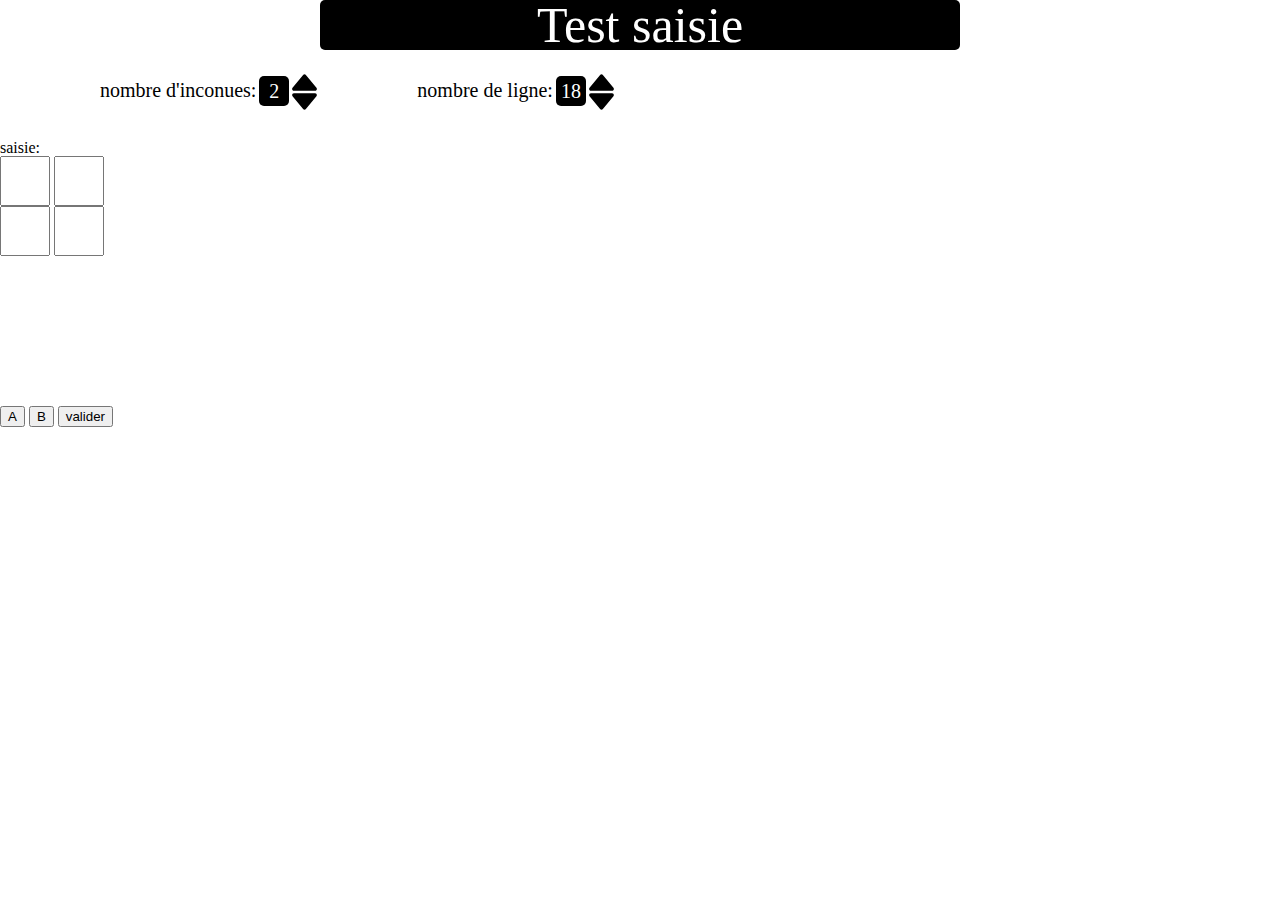
==== res-system/system.html @ c2d5ffa4 "add" ====
<!DOCTYPE html>
<html lang="en">

<head>
    <meta charset="UTF-8">
    <meta http-equiv="X-UA-Compatible" content="IE=edge">
    <meta name="viewport" content="width=device-width, initial-scale=1.0">
    <title>System</title>
    <link rel="stylesheet" href="asset/css/reset.css">
    <link rel="stylesheet" href="asset/css/systemStyle.css">
    <script src="asset/systemApp.js" defer></script>
</head>

<body>
    <header>
        <h1> Test saisie </h1>
    </header>
    <main>
        <section id="dimention">
            <div class="flex">
                <p>nombre d'inconues:</p>
                <div id="inco" class="var">7</div>
                <div class="slide">
                    <img id="haut1" class="triangleH" src="asset/img/Polygon1.svg" alt="" width="25px">
                    <img id="bas1" src="asset/img/Polygon2.svg" alt="" width="25px">
                </div>
            </div>
            <div class="flex">
                <p>nombre de ligne:</p>
                <div id="line" class="var">2</div>
                <div class="slide">
                    <img id="haut2" class="triangleH" src="asset/img/Polygon1.svg" alt="" width="25px">
                    <img id="bas2" src="asset/img/Polygon2.svg" alt="" width="25px">
                </div>
            </div>
        </section>
        <section id="matrice">
            <h2> saisie: </h2>
            <div>
                <input id="x1" type="number">
                <input id="y1" type="number">
                <input id="z1" type="number">
                <input id="a1" type="number">
                <input id="b1" type="number">
            </div>
            <div>
                <input id="x2" type="number">
                <input id="y2" type="number">
                <input id="z2" type="number">
                <input id="a2" type="number">
                <input id="b2" type="number">
            </div>
            <div>
                <input id="x3" type="number">
                <input id="y3" type="number">
                <input id="z3" type="number">
                <input id="a3" type="number">
                <input id="b3" type="number">
            </div>
            <div>
                <input id="x4" type="number">
                <input id="y4" type="number">
                <input id="z4" type="number">
                <input id="a4" type="number">
                <input id="b4" type="number">
            </div>
            <div>
                <input id="x5" type="number">
                <input id="y5" type="number">
                <input id="z5" type="number">
                <input id="a5" type="number">
                <input id="b5" type="number">
            </div>
            <button id="A">A</button>
            <button id="B">B</button>
            <button id="button1">valider</button>
        </section>
    </main>
</body>

</html>
---- res-system/asset/css/systemStyle.css ----
*{
    box-sizing: border-box;
}
#dimention {
    display: flex;
}
#dimention .flex {
    display: flex;
    flex-direction: row;
    margin: 30px 0 30px 100px;
    font-size: 20px;
}
#dimention .slide {
    display: flex;
    flex-direction: column;
}
#dimention .var {
    font-size: 20px;
    width: 30px;
    height: 30px;
    border-radius: 5px;
    background-color: black;
    text-align: center;
    color: white;
    padding-top: 5px;
    margin: -4px 3px 0;  
}
#dimention .triangleH {
    margin: -6px 0 2px;
}
#dimention img:hover{
    cursor:pointer;
    opacity: 50%;

}
 header h1 {
    text-align: center;
    margin: 0 auto;
    width: 50%;
    background-color: black;
    border-radius: 5px;
    color: white;
    font-size: 50px;
}

#matrice input[type=number]::-webkit-inner-spin-button, 
input[type=number]::-webkit-outer-spin-button { 
  -webkit-appearance: none; 
  margin: 0; 
}

#matrice input[type=number] {
    width: 50px;
    height: 50px;
    font-size: 20px;
    text-align: center;
}
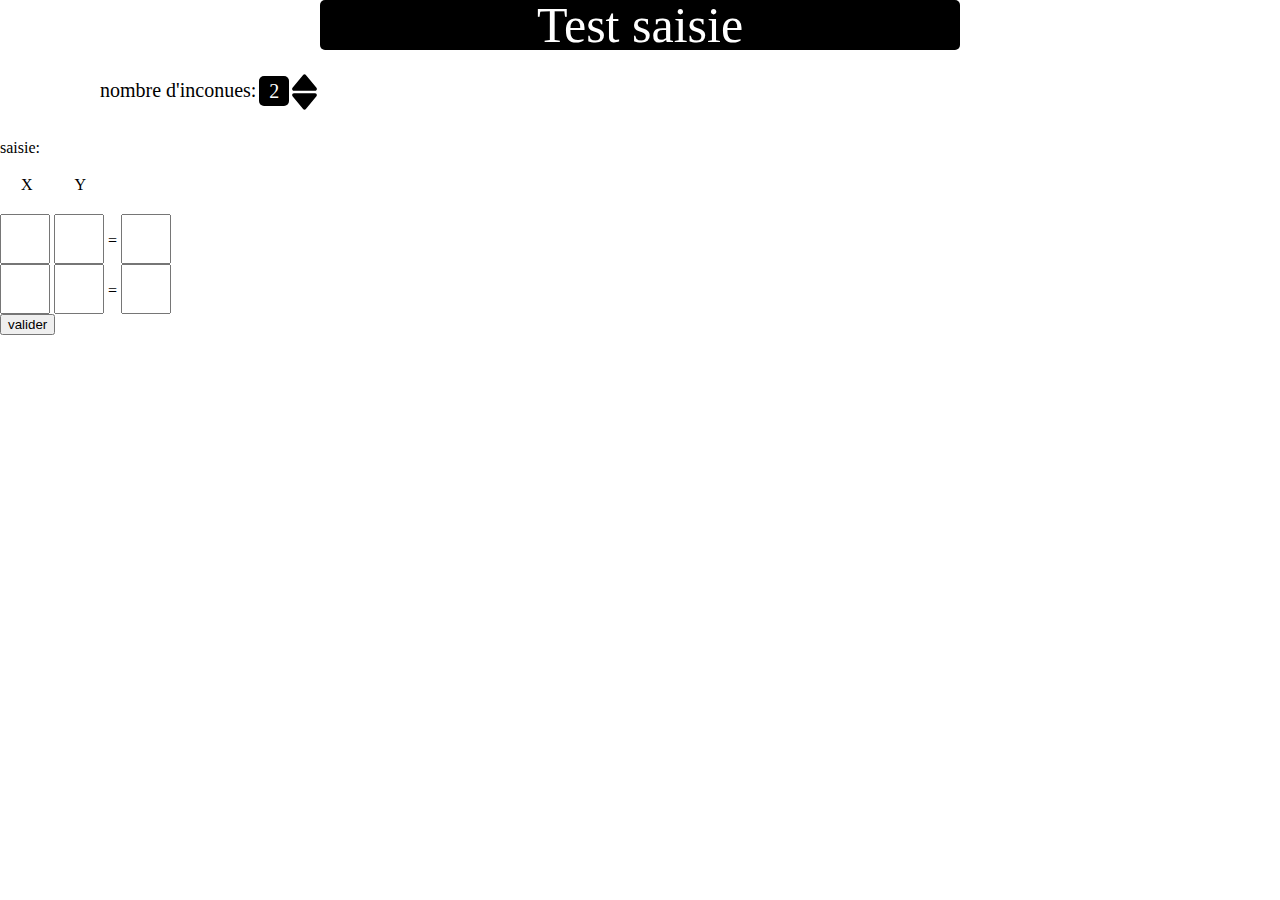
==== commit ecd0607c: "maj system" ====
--- a/res-system/system.html
+++ b/res-system/system.html
@@ -21,59 +21,71 @@
                 <p>nombre d'inconues:</p>
                 <div id="inco" class="var">7</div>
                 <div class="slide">
-                    <img id="haut1" class="triangleH" src="asset/img/Polygon1.svg" alt="" width="25px">
-                    <img id="bas1" src="asset/img/Polygon2.svg" alt="" width="25px">
-                </div>
-            </div>
-            <div class="flex">
-                <p>nombre de ligne:</p>
-                <div id="line" class="var">2</div>
-                <div class="slide">
-                    <img id="haut2" class="triangleH" src="asset/img/Polygon1.svg" alt="" width="25px">
-                    <img id="bas2" src="asset/img/Polygon2.svg" alt="" width="25px">
+                    <img id="up" class="triangleH" src="asset/img/Polygon1.svg" alt="" width="25px">
+                    <img id="down" src="asset/img/Polygon2.svg" alt="" width="25px">
                 </div>
             </div>
         </section>
         <section id="matrice">
             <h2> saisie: </h2>
-            <div>
-                <input id="x1" type="number">
-                <input id="y1" type="number">
-                <input id="z1" type="number">
-                <input id="a1" type="number">
-                <input id="b1" type="number">
+            <div class="dim">
+                <div class="case name" id="X">X</div>
+                <div class="case name" id="Y">Y</div>
+                <div class="case name" id="Z">Z</div>
+                <div class="case name" id="A">A</div>
+                <div class="case name" id="B">B</div>  
             </div>
             <div>
-                <input id="x2" type="number">
-                <input id="y2" type="number">
-                <input id="z2" type="number">
-                <input id="a2" type="number">
-                <input id="b2" type="number">
+                <input class="case" id="x1" type="number">
+                <input class="case" id="y1" type="number">
+                <input class="case" id="z1" type="number">
+                <input class="case" id="a1" type="number">
+                <input class="case" id="b1" type="number">
+                <span class="case" id="equ1">=</span>
+                <input class="case" id="res1" type="number">
             </div>
             <div>
-                <input id="x3" type="number">
-                <input id="y3" type="number">
-                <input id="z3" type="number">
-                <input id="a3" type="number">
-                <input id="b3" type="number">
+                <input class="case" id="x2" type="number">
+                <input class="case" id="y2" type="number">
+                <input class="case" id="z2" type="number">
+                <input class="case" id="a2" type="number">
+                <input class="case" id="b2" type="number">
+                <span class="case" id="equ2">=</span>
+                <input class="case" id="res2" type="number">
             </div>
             <div>
-                <input id="x4" type="number">
-                <input id="y4" type="number">
-                <input id="z4" type="number">
-                <input id="a4" type="number">
-                <input id="b4" type="number">
+                <input class="case" id="x3" type="number">
+                <input class="case" id="y3" type="number">
+                <input class="case" id="z3" type="number">
+                <input class="case" id="a3" type="number">
+                <input class="case" id="b3" type="number">
+                <span class="case" id="equ3">=</span>
+                <input class="case" id="res3" type="number">
             </div>
             <div>
-                <input id="x5" type="number">
-                <input id="y5" type="number">
-                <input id="z5" type="number">
-                <input id="a5" type="number">
-                <input id="b5" type="number">
+                <input class="case" id="x4" type="number">
+                <input class="case" id="y4" type="number">
+                <input class="case" id="z4" type="number">
+                <input class="case" id="a4" type="number">
+                <input class="case" id="b4" type="number">
+                <span class="case" id="equ4">=</span>
+                <input class="case" id="res4" type="number">
             </div>
-            <button id="A">A</button>
-            <button id="B">B</button>
+            <div>
+                <input class="case" id="x5" type="number">
+                <input class="case" id="y5" type="number">
+                <input class="case" id="z5" type="number">
+                <input class="case" id="a5" type="number">
+                <input class="case" id="b5" type="number">
+                <span class="case" id="equ5">=</span>
+                <input class="case" id="res5" type="number">
+            </div>
             <button id="button1">valider</button>
+        </section>
+        <section id="results">
+            <div class="case" id="res">
+                
+            </div>
         </section>
     </main>
 </body>
--- a/res-system/asset/css/systemStyle.css
+++ b/res-system/asset/css/systemStyle.css
@@ -1,19 +1,23 @@
-*{
+* {
     box-sizing: border-box;
 }
+
 #dimention {
     display: flex;
 }
+
 #dimention .flex {
     display: flex;
     flex-direction: row;
     margin: 30px 0 30px 100px;
     font-size: 20px;
 }
+
 #dimention .slide {
     display: flex;
     flex-direction: column;
 }
+
 #dimention .var {
     font-size: 20px;
     width: 30px;
@@ -23,17 +27,20 @@
     text-align: center;
     color: white;
     padding-top: 5px;
-    margin: -4px 3px 0;  
+    margin: -4px 3px 0;
 }
+
 #dimention .triangleH {
     margin: -6px 0 2px;
 }
-#dimention img:hover{
-    cursor:pointer;
+
+#dimention img:hover {
+    cursor: pointer;
     opacity: 50%;
 
 }
- header h1 {
+
+header h1 {
     text-align: center;
     margin: 0 auto;
     width: 50%;
@@ -43,10 +50,10 @@
     font-size: 50px;
 }
 
-#matrice input[type=number]::-webkit-inner-spin-button, 
-input[type=number]::-webkit-outer-spin-button { 
-  -webkit-appearance: none; 
-  margin: 0; 
+#matrice input[type=number]::-webkit-inner-spin-button,
+input[type=number]::-webkit-outer-spin-button {
+    -webkit-appearance: none;
+    margin: 0;
 }
 
 #matrice input[type=number] {
@@ -55,3 +62,14 @@
     font-size: 20px;
     text-align: center;
 }
+
+.case {
+    visibility: hidden;
+    position: absolute;
+}
+.name {
+    margin: 21px;
+}
+.dim {
+    display: flex;
+}